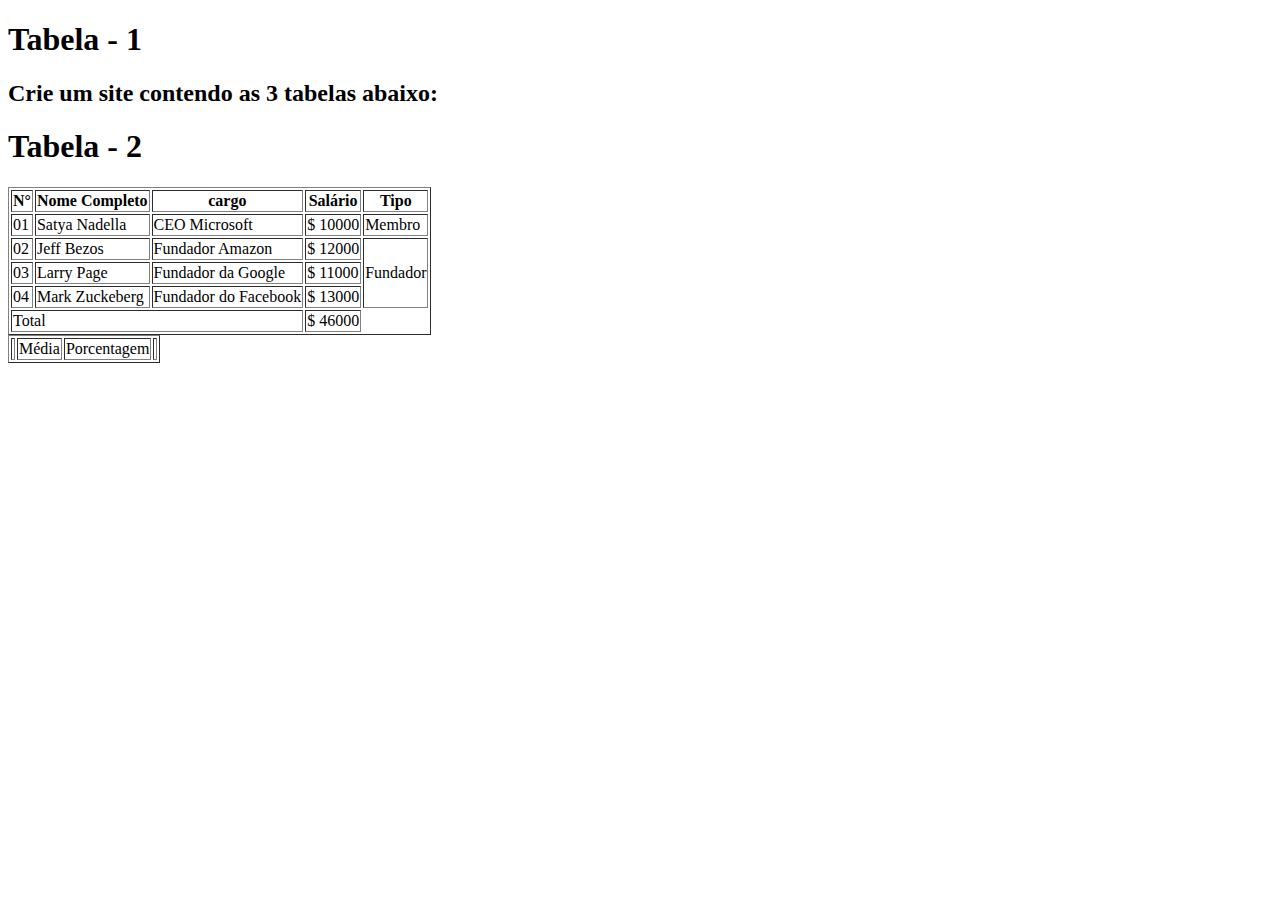
==== Atividade-3/index.html @ 5ec8b8e5 "atualização" ====
<!DOCTYPE html>
<html lang="pt-br">
<head>
	<title>Exercício 3 criação de tabelas</title>
	<meta charset="utf-8">
	<link rel="stylesheet" type="text/css" href="css/estilo.css">
</head>
<body>
	<h1>Tabela - 1</h1>
	<h2>Crie um site contendo as 3 tabelas abaixo:</h2>
	<table border="1">
		<tr>
			<th>N° </th>
			<th>Nome Completo</th>
			<th>cargo</th>
			<th>Salário</th>
			<th>Tipo</th>
		</tr>
			<tr>
			<td>01</td>
			<td>Satya Nadella</td>
			<td>CEO Microsoft</td>
			<td>$ 10000</td>
			<td>Membro</td>
	  	</tr>
		  	<tr>
			<td>02</td>
			<td>Jeff Bezos</td>
			<td>Fundador Amazon</td>
			<td>$ 12000</td>
			<td rowspan="3">Fundador</td>
	  	</tr>
		  	<tr>
			<td>03</td>
			<td>Larry Page</td>
			<td>Fundador da Google</td>
			<td>$ 11000</td>
	  	</tr>
		  	<tr>
			<td>04</td>
			<td>Mark Zuckeberg</td>
			<td>Fundador do Facebook</td>
			<td>$ 13000</td>
		</tr>
	  	<tr>
	  		<td colspan="3">Total</td>
	  		<td>$ 46000</td>
	  	</tr>

	  	<h1>Tabela - 2</h1>

	  	<table border="1">
	  		<tr>
	  			<td rowspan="2"></td>
	  			<td>Média</td>
	  			<td>Porcentagem</td>
	  			<td></td>
	  		</tr>
	  	</table>

		
	</table>


</body>
</html>
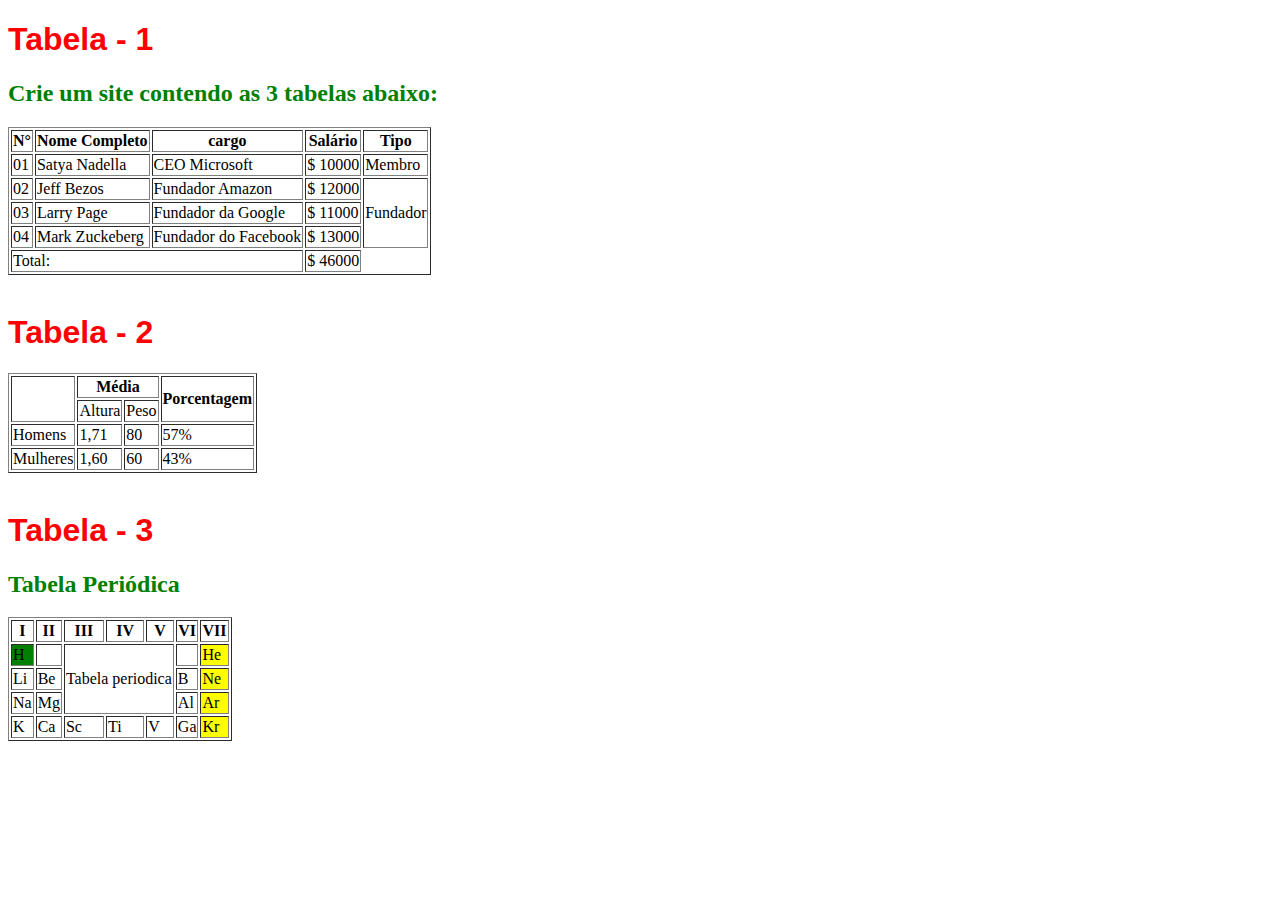
==== commit 6109b535: "ultima atualização" ====
--- a/Atividade-3/index.html
+++ b/Atividade-3/index.html
@@ -43,21 +43,81 @@
 			<td>$ 13000</td>
 		</tr>
 	  	<tr>
-	  		<td colspan="3">Total</td>
+	  		<td colspan="3">Total:</td>
 	  		<td>$ 46000</td>
 	  	</tr>
+	  </table>
+	</br>
 
 	  	<h1>Tabela - 2</h1>
 
 	  	<table border="1">
 	  		<tr>
-	  			<td rowspan="2"></td>
-	  			<td>Média</td>
-	  			<td>Porcentagem</td>
-	  			<td></td>
+	  			<th rowspan="2"></th>
+	  			<th colspan="2">Média</th>
+	  			<th rowspan="2">Porcentagem</th>
+	  			
+	  		</tr>
+	  		<tr>
+	  			<td>Altura</td>
+	  			<td>Peso</td>
+	  			
+	  		</tr>
+	  		<tr>
+	  			<td>Homens</td>
+	  			<td>1,71</td>
+	  			<td>80</td>
+	  			<td>57%</td>
+	  		</tr>
+	  		<tr>
+	  			<td>Mulheres</td>
+	  			<td>1,60</td>
+	  			<td>60</td>
+	  			<td>43%</td>
 	  		</tr>
 	  	</table>
-
+	  </br>
+	  <h1>Tabela - 3</h1>
+	  <H2>Tabela Periódica</H2>		
+	</table>
+	<table border="1">
+		<tr>
+			<th>I</th>
+			<th>II</th>
+			<th>III</th>
+			<th>IV</th>
+			<th>V</th>
+			<th>VI</th>
+			<th>VII</th>
+			<tr>
+				<td class="h">H</td>
+				<td></td>
+				<td colspan="3" rowspan="3">Tabela periodica</td>
+				<td></td>
+				<td class="he">He</td>
+				<tr>
+					<td>Li</td>
+					<td>Be</td>					
+					<td>B</td>
+					<td class="Ne">Ne</td>
+				</tr>
+				<tr>
+					<td>Na</td>
+					<td>Mg</td>				
+					<td>Al</td>
+					<td class="Ar">Ar</td>
+				</tr>
+				<tr>
+					<td>K</td>
+					<td>Ca</td>
+					<td>Sc</td>
+					<td>Ti</td>
+					<td>V</td>
+					<td>Ga</td>
+					<td class="Kr">Kr</td>
+				</tr>
+			</tr>
+		</tr>
 		
 	</table>
 
--- a/Atividade-3/css/estilo.css
+++ b/Atividade-3/css/estilo.css
@@ -0,0 +1,25 @@
+.h{
+	background-color: green
+}
+h2{
+	color: green;
+}
+
+.he{
+	background-color: yellow;
+}
+
+.Ne{
+	background-color: yellow;
+}
+.Ar{
+	background-color: yellow;
+}
+.Kr{
+	background-color: yellow;
+}
+
+h1{
+	font-family: Arial;
+	color: red
+}